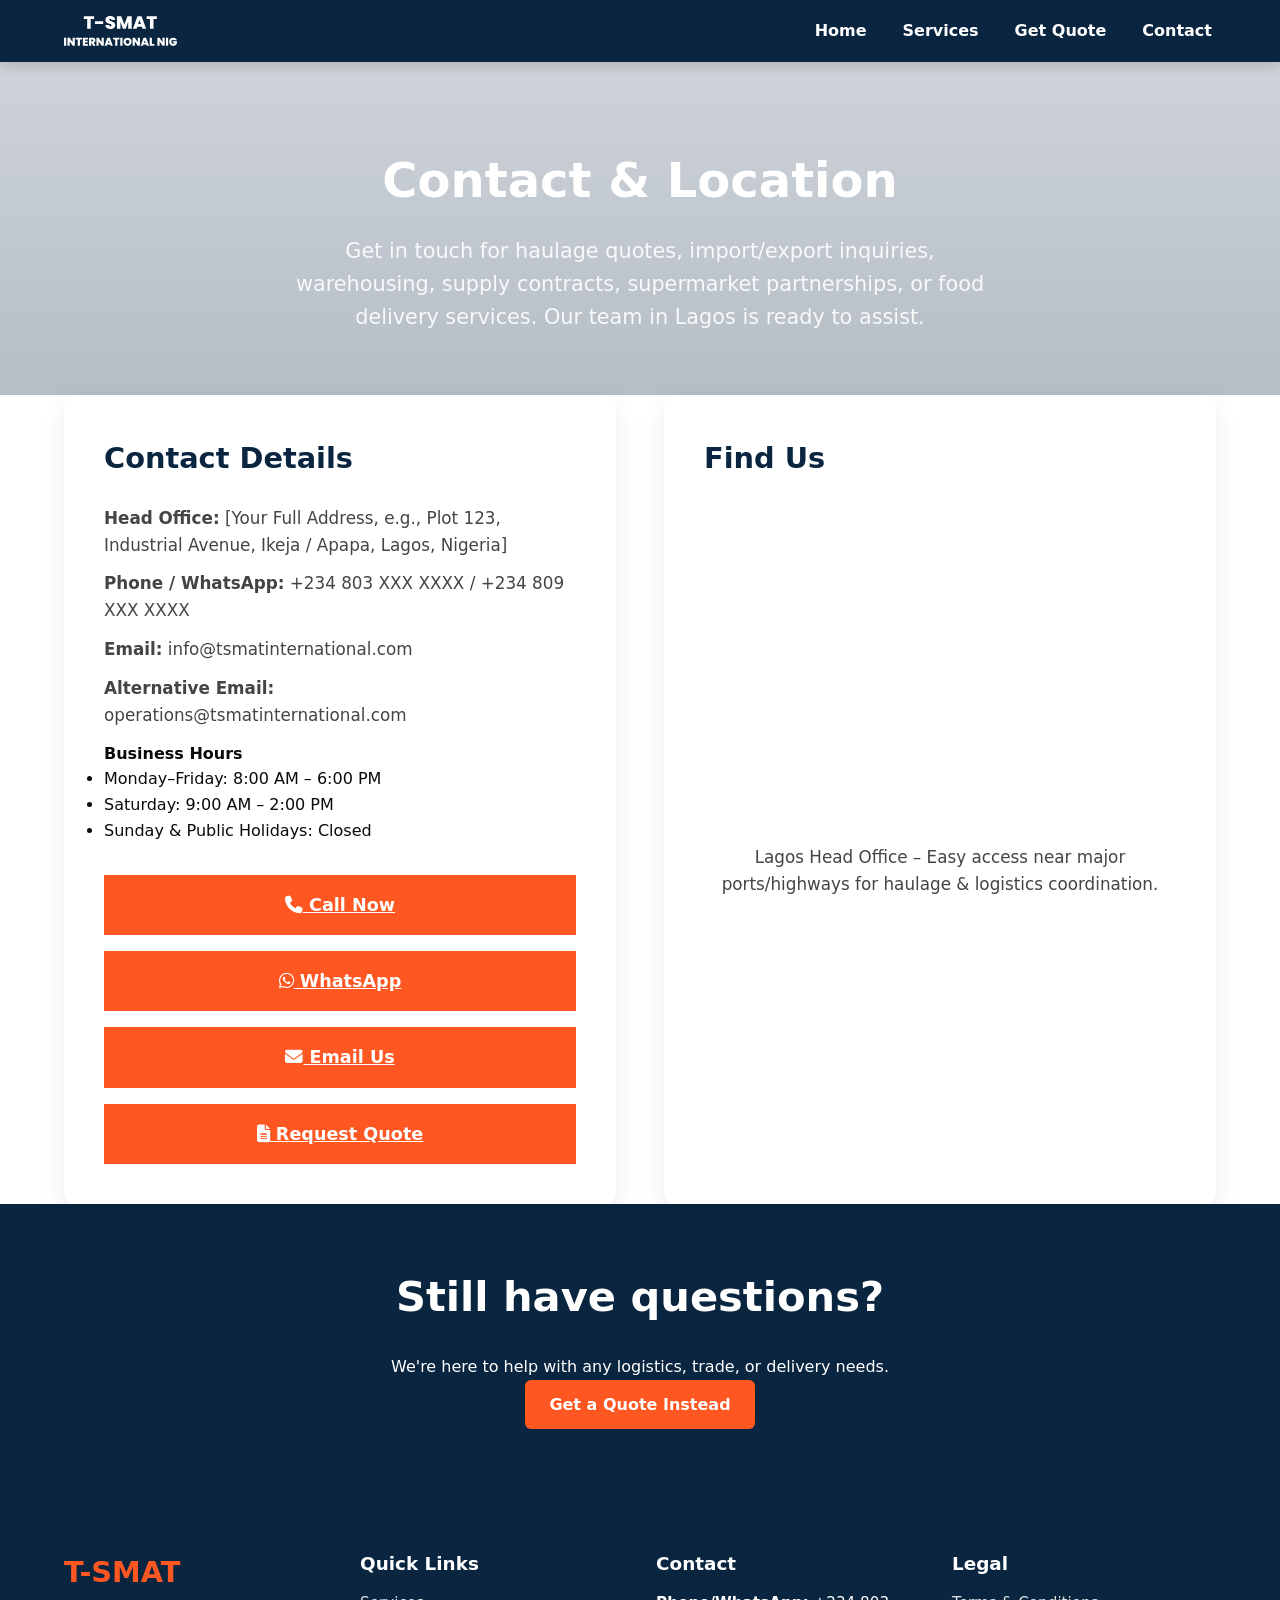
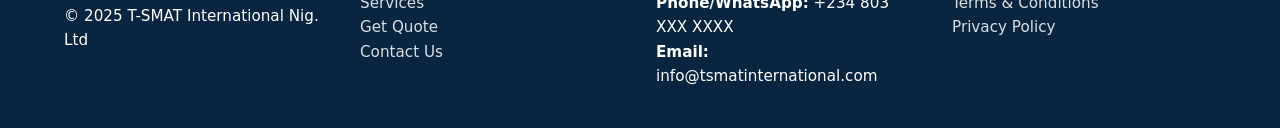
==== contact.html @ a52a69d1 "Initial commit" ====
<!DOCTYPE html>
<html lang="en">
<head>
  <meta charset="utf-8" />
  <meta name="viewport" content="width=device-width,initial-scale=1" />
  <title>T-SMAT International — Contact Us</title>
  <link rel="stylesheet" href="style.css" />
</head>
<body>

<header class="site-header">
  <div class="container header-inner">
    <a class="brand" href="index.html"><img src="Images/T-SMAT INTERNATIONAL NIG.svg" alt=""></a>
    <button class="hamburger" aria-label="Open menu">☰</button>
    <nav>
      <ul class="nav-links">
        <li><a href="index.html">Home</a></li>
        <li><a href="services.html">Services</a></li>
        <li><a href="quote.html">Get Quote</a></li>
        <li><a href="contact.html">Contact</a></li>
      </ul>
    </nav>
  </div>
</header>

<section class="page-header page-header--dark">
  <div class="container">
    <h1>Contact & Location</h1>
    <p class="lead">Get in touch for haulage quotes, import/export inquiries, warehousing, supply contracts, supermarket partnerships, or food delivery services. Our team in Lagos is ready to assist.</p>
  </div>
</section>

<section class="contact container">
  <div class="contact-grid">
    <!-- Left: Contact Details -->
    <div class="contact-card card">
      <h3>Contact Details</h3>
      <p><strong>Head Office:</strong> [Your Full Address, e.g., Plot 123, Industrial Avenue, Ikeja / Apapa, Lagos, Nigeria]</p>
      <p><strong>Phone / WhatsApp:</strong> +234 803 XXX XXXX / +234 809 XXX XXXX</p>
      <p><strong>Email:</strong> info@tsmatinternational.com</p>
      <p><strong>Alternative Email:</strong> operations@tsmatinternational.com</p>

      <h4>Business Hours</h4>
      <ul class="small-list">
        <li>Monday–Friday: 8:00 AM – 6:00 PM</li>
        <li>Saturday: 9:00 AM – 2:00 PM</li>
        <li>Sunday & Public Holidays: Closed</li>
      </ul>

      <!-- Quick Actions -->
      <div class="contact-actions">
        <a href="tel:+2348030000000" class="btn-hero"><i class="fas fa-phone"></i> Call Now</a>
        <a href="https://wa.me/2348030000000" target="_blank" class="btn-hero"><i class="fab fa-whatsapp"></i> WhatsApp</a>
        <a href="mailto:info@tsmatinternational.com" class="btn-hero"><i class="fas fa-envelope"></i> Email Us</a>
        <a href="quote.html" class="btn-hero"><i class="fas fa-file-alt"></i> Request Quote</a>
      </div>
    </div>

    <!-- Right: Map / Location -->
    <div class="contact-card card">
      <h3>Find Us</h3>
      <div class="map-placeholder">
        <!-- Replace with real Google Maps embed code -->
        <!-- Example: Go to Google Maps → Share → Embed a map → Copy iframe code -->
        <iframe src="https://www.google.com/maps/embed?pb=!1m18!1m12!1m3!1d3964.XXXX!2d3.XXXX!3d6.XXXX!2m3!1f0!2f0!3f0!3m2!1i1024!2i768!4f13.1!3m3!1m2!1s0x0%3A0x0!2zNsKwXX'XX'XX%22TiAzwrBXXCXXXX!5e0!3m2!1sen!2sng!4vXXXXXXXXXXXX!5m2!1sen!2sng" width="100%" height="320" style="border:0;" allowfullscreen="" loading="lazy" referrerpolicy="no-referrer-when-downgrade"></iframe>
        <!-- Or keep as placeholder if no embed yet: -->
        <!-- [Google Maps Embed - Head Office Location] -->
      </div>
      <p style="margin-top: 12px; text-align: center;">Lagos Head Office – Easy access near major ports/highways for haulage & logistics coordination.</p>
    </div>
  </div>
</section>

<!-- Optional: Extra CTA or FAQ snippet -->
<section class="big-cta">
  <div class="container">
    <h2 class="readt-to">Still have questions?</h2>
    <p>We're here to help with any logistics, trade, or delivery needs.</p>
    <a class="btn btn-hero" href="quote.html">Get a Quote Instead</a>
  </div>
</section>

<footer class="footer">
  <div class="container">
    <div class="footer-top">
      <!-- Logo & Copyright -->
      <div class="footer-logo">
        <h2 style="color: var(--accent); margin: 0 0 8px;">T-SMAT</h2>
        <p style="margin: 0; font-size: 0.95rem;">© 2025 T-SMAT International Nig. Ltd</p>
      </div>

      <!-- Quick Links -->
      <div class="footer-links">
        <h3>Quick Links</h3>
        <ul>
          <li><a href="services.html">Services</a></li>
          <li><a href="quote.html">Get Quote</a></li>
          <li><a href="contact.html">Contact Us</a></li>
        </ul>
      </div>

      <!-- Contact -->
      <div class="footer-contact">
        <h3>Contact</h3>
        <p><strong>Phone/WhatsApp:</strong> +234 803 XXX XXXX</p>
        <p><strong>Email:</strong> info@tsmatinternational.com</p>
      </div>

      <!-- Legal -->
      <div class="footer-policy">
        <h3>Legal</h3>
        <ul>
          <li><a href="#">Terms & Conditions</a></li>
          <li><a href="#">Privacy Policy</a></li>
        </ul>
      </div>
    </div>
  </div>
</footer>

<link rel="stylesheet" href="https://cdnjs.cloudflare.com/ajax/libs/font-awesome/6.4.0/css/all.min.css">
<script src="script.js"></script>
</body>
</html>
---- style.css ----
/* === Base / Layout === */
:root {
  --bg: #ffffff;
  --text: #0a0a0a;
  --muted: #555555;
  --black: #000000;
  --white: #ffffff;
  --navy: #0a2540;
  --accent: #ff5722;     /* vibrant orange – main brand color */
  --accent-dark: #e64a19; /* hover/darker orange */
}

* {
  box-sizing: border-box;
  margin: 0;
  padding: 0;
}

html, body {
  height: 100%;
}

body {
  font-family: Inter, system-ui, -apple-system, "Segoe UI", Roboto, "Helvetica Neue", Arial, sans-serif;
  color: var(--text);
  background: var(--bg);
  -webkit-font-smoothing: antialiased;
  -moz-osx-font-smoothing: grayscale;
  line-height: 1.6;
}

/* Container */
.container {
  width: 90%;
  max-width: 1240px;
  margin: 0 auto;
}

/* Header */
.site-header {
  background: var(--navy);
  color: var(--white);
  position: sticky;
  top: 0;
  z-index: 1000;
  box-shadow: 0 4px 12px rgba(0,0,0,0.15);
}

.header-inner {
  display: flex;
  align-items: center;
  justify-content: space-between;
  padding: 16px 0;
}

/* Brand / Logo (now using image instead of text) */
.brand {
  display: block;
  text-decoration: none;
  line-height: 1; /* Remove any extra vertical space */
}

/* Logo image styling */
.brand img {
  display: block;
  height: 30px;              /* Main desktop height — adjust this to your preference */
  width: auto;               /* Keeps aspect ratio */
  max-width: 220px;          /* Prevents it from becoming too wide on large screens */
  object-fit: contain;       /* Ensures the whole logo is visible */
  transition: transform 0.3s ease;
}

/* Hover effect (optional but looks nice) */
.brand:hover img {
  transform: scale(1.05);
}

nav {
  display: flex;
  align-items: center;
}

.nav-links {
  list-style: none;
  display: flex;
  gap: 28px;
  align-items: center;
  margin: 0;
}

.nav-links a {
  color: var(--white);
  text-decoration: none;
  font-weight: 600;
  padding: 6px 4px;
  transition: all 0.2s ease;
}

.nav-links a:hover,
.nav-links a.active {
  color: var(--accent);
}

/* Hamburger (mobile) */
.hamburger {
  display: none;
  background: none;
  border: none;
  color: var(--white);
  font-size: 2rem;
  cursor: pointer;
}

/* Buttons */
.btn {
  display: inline-block;
  padding: 12px 24px;
  border-radius: 6px;
  background: var(--accent);
  color: white;
  font-weight: 700;
  text-decoration: none;
  transition: all 0.25s ease;
}

.btn:hover {
  background: var(--accent-dark);
  transform: translateY(-2px);
}

.btn-outline {
  background: transparent;
  color: white;
  border: 2px solid white;
}

.btn-outline:hover {
  background: rgba(255,255,255,0.15);
}

.btn-event,
.btn-hero {
  background: var(--accent);
  color: white;
  font-weight: 700;
}

.btn-event:hover,
.btn-hero:hover {
  background: var(--accent-dark);
}

/* HERO */
.hero {
  min-height: 70vh;
  display: flex;
  align-items: center;
  position: relative;
  background: linear-gradient(rgba(10,37,64,0.20), rgba(10,37,64,0.30)),
              url('https://plus.unsplash.com/premium_photo-1682129654490-433a048f73cf?w=1600&auto=format&fit=crop&q=80') center/cover no-repeat;
  color: white;
}

.hero-overlay {
  position: absolute;
  inset: 0;
  background: rgba(0, 0, 0, 0.20);
  z-index: 1;
}

.hero-inner {
  position: relative;
  z-index: 2;
  text-align: center;
  max-width: 900px;
  padding: 40px 20px;
}

.hero h1 {
  font-size: 3.2rem;
  margin-bottom: 1rem;
  line-height: 1.1;
  text-shadow: 0 2px 8px rgba(0,0,0,0.7);
}

.hero .lead {
  font-size: 1.35rem;
  margin-bottom: 2rem;
  opacity: 0.95;
  text-shadow: 0 1px 6px rgba(0,0,0,0.6);
}

/* Page Header */
.page-header {
  background: linear-gradient(rgba(10,37,64,0.20), rgba(10,37,64,0.30)),
              url('https://plus.unsplash.com/premium_photo-1661409562732-aa3b5e6ecad1?w=600&auto=format&fit=crop&q=60&ixlib=rb-4.1.0&ixid=M3wxMjA3fDB8MHxwaG90by1yZWxhdGVkfDUzfHx8ZW58MHx8fHx8') center/cover no-repeat;

  color: white;
  padding: 80px 0 60px;
  text-align: center;
}

.page-header h1 {
  font-size: 3rem;
  margin-bottom: 1rem;
}

.page-header .lead {
  font-size: 1.3rem;
  max-width: 700px;
  margin: 0 auto;
  opacity: 0.9;
}

/* Services Overview (Homepage only) */
.our-services-oyinns {
  padding: 60px 0;
  display: grid;
  grid-template-columns: 1fr 440px;
  gap: 60px;
}

.services-left h2 {
  font-size: 2.4rem;
  margin-bottom: 1.5rem;
  color: var(--navy);
}

.service-item {
  display: flex;
  gap: 20px;
  padding: 16px;
  border-left: 4px solid transparent;
  transition: all 0.25s ease;
  cursor: pointer;
}

.service-item:hover {
  border-left-color: var(--accent);
  background: rgba(255,87,34,0.04);
}

.service-number {
  font-size: 2.5rem;
  font-weight: 800;
  color: rgba(255,87,34,0.15);
  min-width: 60px;
}

.image-stack {
  position: relative;
  height: 580px;
  border-radius: 12px;
  overflow: hidden;
  box-shadow: 0 12px 32px rgba(0,0,0,0.12);
}

.image-stack img {
  position: absolute;
  inset: 0;
  width: 100%;
  height: 100%;
  object-fit: cover;
  opacity: 0;
  transition: opacity 1.2s ease;
}

.image-stack img.active {
  opacity: 1;
}

/* Gallery (Homepage only) */
.gallery {
  padding: 60px 0;
}

.gallery-grid {
  display: grid;
  grid-template-columns: repeat(auto-fit, minmax(280px, 1fr));
  gap: 24px;
  width: 100%;
  max-width: 100%;
  margin: 0 auto;
  padding: 0 10px;
}

.image-card {
  background: white;
  border-radius: 12px;
  overflow: hidden;
  box-shadow: 0 4px 12px rgba(0,0,0,0.08);
  transition: transform 0.25s ease;
  display: flex;
  flex-direction: column;
  height: 100%;
}

.image-card:hover {
  transform: translateY(-6px);
}

.image-card img {
  width: 100%;
  height: 220px;
  object-fit: cover;
  display: block;
}

.image-card figcaption {
  padding: 16px;
  text-align: center;
  font-weight: 600;
  color: #333;
  background: #f9f9f9;
  margin-top: auto;
}

/* About (Homepage only) */
.about {
  padding: 60px 0;
  background: #f8f9fa;
}

.about-grid {
  display: grid;
  grid-template-columns: 1fr 1fr;
  gap: 40px;
  align-items: center;
}

.about-text.card {
  background: white;
  padding: 32px;
  border-radius: 12px;
  box-shadow: 0 6px 20px rgba(0,0,0,0.06);
  text-align: left;
}

.about-sam {
  font-size: 2.6rem;
  color: var(--navy);
  margin-bottom: 1.2rem;
  font-weight: 800;
}

.about-text p {
  font-size: 1.1rem;
  line-height: 1.7;
  color: #444;
  margin-bottom: 1.5rem;
}

.bullets {
  list-style: none;
  padding: 0;
  margin: 0 0 2rem 0;
}

.bullets li {
  display: flex;
  align-items: flex-start;
  gap: 12px;
  margin-bottom: 14px;
  font-size: 1.05rem;
  color: #444;
}

.bullets i {
  color: var(--accent);
  font-size: 1.4rem;
  margin-top: 4px;
  min-width: 28px;
}

/* Testimonials (Homepage only) */
.testimonials {
  padding: 60px 0;
}

.grid-3 {
  display: grid;
  grid-template-columns: repeat(auto-fit, minmax(320px, 1fr));
  gap: 28px;
}

.card {
  background: white;
  border-radius: 12px;
  padding: 24px;
  box-shadow: 0 6px 20px rgba(0,0,0,0.06);
}

/* Big CTA (Homepage only) */
.big-cta {
  background: var(--navy);
  color: white;
  padding: 60px 0;
  text-align: center;
}

.big-cta h2 {
  font-size: 2.6rem;
  margin-bottom: 1.5rem;
}

/* Simple Footer */
.footer {
  background: var(--navy);
  color: white;
  padding: 60px 0 40px;
}

.footer-top {
  display: grid;
  grid-template-columns: repeat(auto-fit, minmax(180px, 1fr));
  gap: 32px;
}

.footer h3 {
  font-size: 1.15rem;
  margin-bottom: 12px;
  color: white;
  font-weight: 600;
}

.footer p,
.footer ul {
  font-size: 0.95rem;
  line-height: 1.6;
}

.footer ul {
  list-style: none;
  padding: 0;
  margin: 0;
}

.footer a {
  color: rgba(255,255,255,0.85);
  text-decoration: none;
}

.footer a:hover {
  color: var(--accent);
}

.footer-logo h2 {
  font-size: 1.8rem;
  margin-bottom: 8px;
}

/* ─────────────────────────────────────────────── */
/* Restyled rules for services.html, quote.html, contact.html ONLY */
/* ─────────────────────────────────────────────── */

/* Services page (services.html) */
.services {
  padding: 80px 0 60px;
}

.services .section-title {
  margin-bottom: 48px;
  text-align: center;
}

.grid-2.service-list {
  display: grid;
  grid-template-columns: repeat(auto-fit, minmax(420px, 1fr));
  gap: 40px;
}

.service-card.large {
  background: white;
  border-radius: 12px;
  overflow: hidden;
  box-shadow: 0 8px 24px rgba(0,0,0,0.08);
  transition: transform 0.3s ease, box-shadow 0.3s ease;
}

.service-card.large:hover {
  transform: translateY(-8px);
  box-shadow: 0 12px 32px rgba(0,0,0,0.12);
}

.service-card.large img {
  width: 100%;
  height: 260px;
  object-fit: cover;
}

.service-card.large .card-body {
  padding: 32px;
  display: flex;
  flex-direction: column;
}

.service-card.large h3 {
  font-size: 1.7rem;
  color: var(--navy);
  margin-bottom: 1rem;
}

.service-card.large p {
  font-size: 1.05rem;
  color: #555;
  margin-bottom: 1.5rem;
  flex-grow: 1;
}

.service-card.large ul.small-list {
  margin: 0 0 24px 0;
  padding-left: 20px;
  list-style-type: disc;
  color: #666;
}

/* Quote page (quote.html) */
.quote-info {
  padding: 80px 0 60px;
}

.quote-info h2 {
  text-align: center;
  font-size: 2.4rem;
  color: var(--navy);
  margin-bottom: 1.5rem;
}

.quote-info p {
  font-size: 1.15rem;
  line-height: 1.7;
  text-align: center;
  max-width: 720px;
  margin: 0 auto 2rem;
  color: #444;
}

.quote-info .card {
  padding: 28px;
  text-align: center;
  background: white;
  border-radius: 12px;
  box-shadow: 0 6px 20px rgba(0,0,0,0.06);
}

.quote-info .card h3 {
  font-size: 1.5rem;
  color: var(--navy);
  margin-bottom: 1rem;
}

/* Contact page (contact.html) */
.contact-grid {
  display: grid;
  grid-template-columns: repeat(auto-fit, minmax(360px, 1fr));
  gap: 48px;
}

.contact-card.card {
  padding: 40px;
  background: white;
  border-radius: 12px;
  box-shadow: 0 8px 24px rgba(0,0,0,0.08);
}

.contact-card h3 {
  font-size: 1.8rem;
  color: var(--navy);
  margin-bottom: 1.5rem;
}

.contact-card p {
  font-size: 1.05rem;
  margin-bottom: 12px;
  color: #444;
}

.contact-actions {
  display: flex;
  flex-direction: column;
  gap: 16px;
  margin-top: 32px;
}

.contact-actions .btn-hero {
  width: 100%;
  text-align: center;
  padding: 16px;
  font-size: 1.1rem;
}

/* ─────────────────────────────────────────────── */
/* Mobile & Tablet stacking for homepage sections (text above images) */
/* ─────────────────────────────────────────────── */

/* Tablets/iPads (between mobile and desktop) */
@media (max-width: 1024px) {
  .our-services-oyinns,
  .about-grid {
    grid-template-columns: 1fr !important;
    gap: 48px;
  }

  /* Core Services - text first, image below */
  .services-left {
    order: 1;
  }

  .services-right {
    order: 2;
  }

  /* About - text first, image below */
  .about-text.card {
    order: 1;
  }

  .about-media {
    order: 2;
  }

  .image-stack {
    height: 420px; /* Balanced height for tablets */
  }

  .about-media img {
    width: 100%;
    height: auto;
    border-radius: 12px;
  }
}

/* Phones (small screens) */
@media (max-width: 768px) {
  .page-header {
    padding: 60px 0 40px;
  }

  .brand img {
    height: 30px;            /* Slightly smaller on mobile */
    max-width: 180px;        /* Keeps it from overflowing on small screens */
  }

  .services,
  .quote-info,
  .contact {
    padding: 50px 0 40px;
  }

  .section-title {
    font-size: 2rem;
  }

  .service-card.large img {
    height: 220px;
  }

  .contact-card {
    padding: 32px;
  }

  /* Tighter stacking on phones */
  .our-services-oyinns,
  .about-grid {
    gap: 32px;
  }

  .image-stack {
    height: 340px; /* Smaller on phones */
  }

  /* General mobile readability */
  .hero h1 {
    font-size: 2.2rem;
  }

  .hero .lead {
    font-size: 1.05rem;
  }

  .service-item {
    flex-direction: column;
    text-align: center;
  }

  .service-number {
    margin-bottom: 12px;
  }

  /* Mobile Hamburger Menu */
  .hamburger {
    display: block !important;
  }

  nav {
    display: none;
    position: absolute;
    top: 100%;
    right: 0;
    background: var(--navy);
    width: 240px;
    padding: 20px;
    border-radius: 0 0 8px 8px;
    box-shadow: 0 8px 24px rgba(0,0,0,0.3);
    z-index: 9999;
  }

  nav.open {
    display: block !important;
  }

  .nav-links {
    flex-direction: column;
    align-items: flex-start;
    gap: 16px;
  }

  .nav-links li {
    width: 100%;
  }

  .nav-links a {
    display: block;
    width: 100%;
    padding: 12px 0;
    font-size: 1.1rem;
  }
}
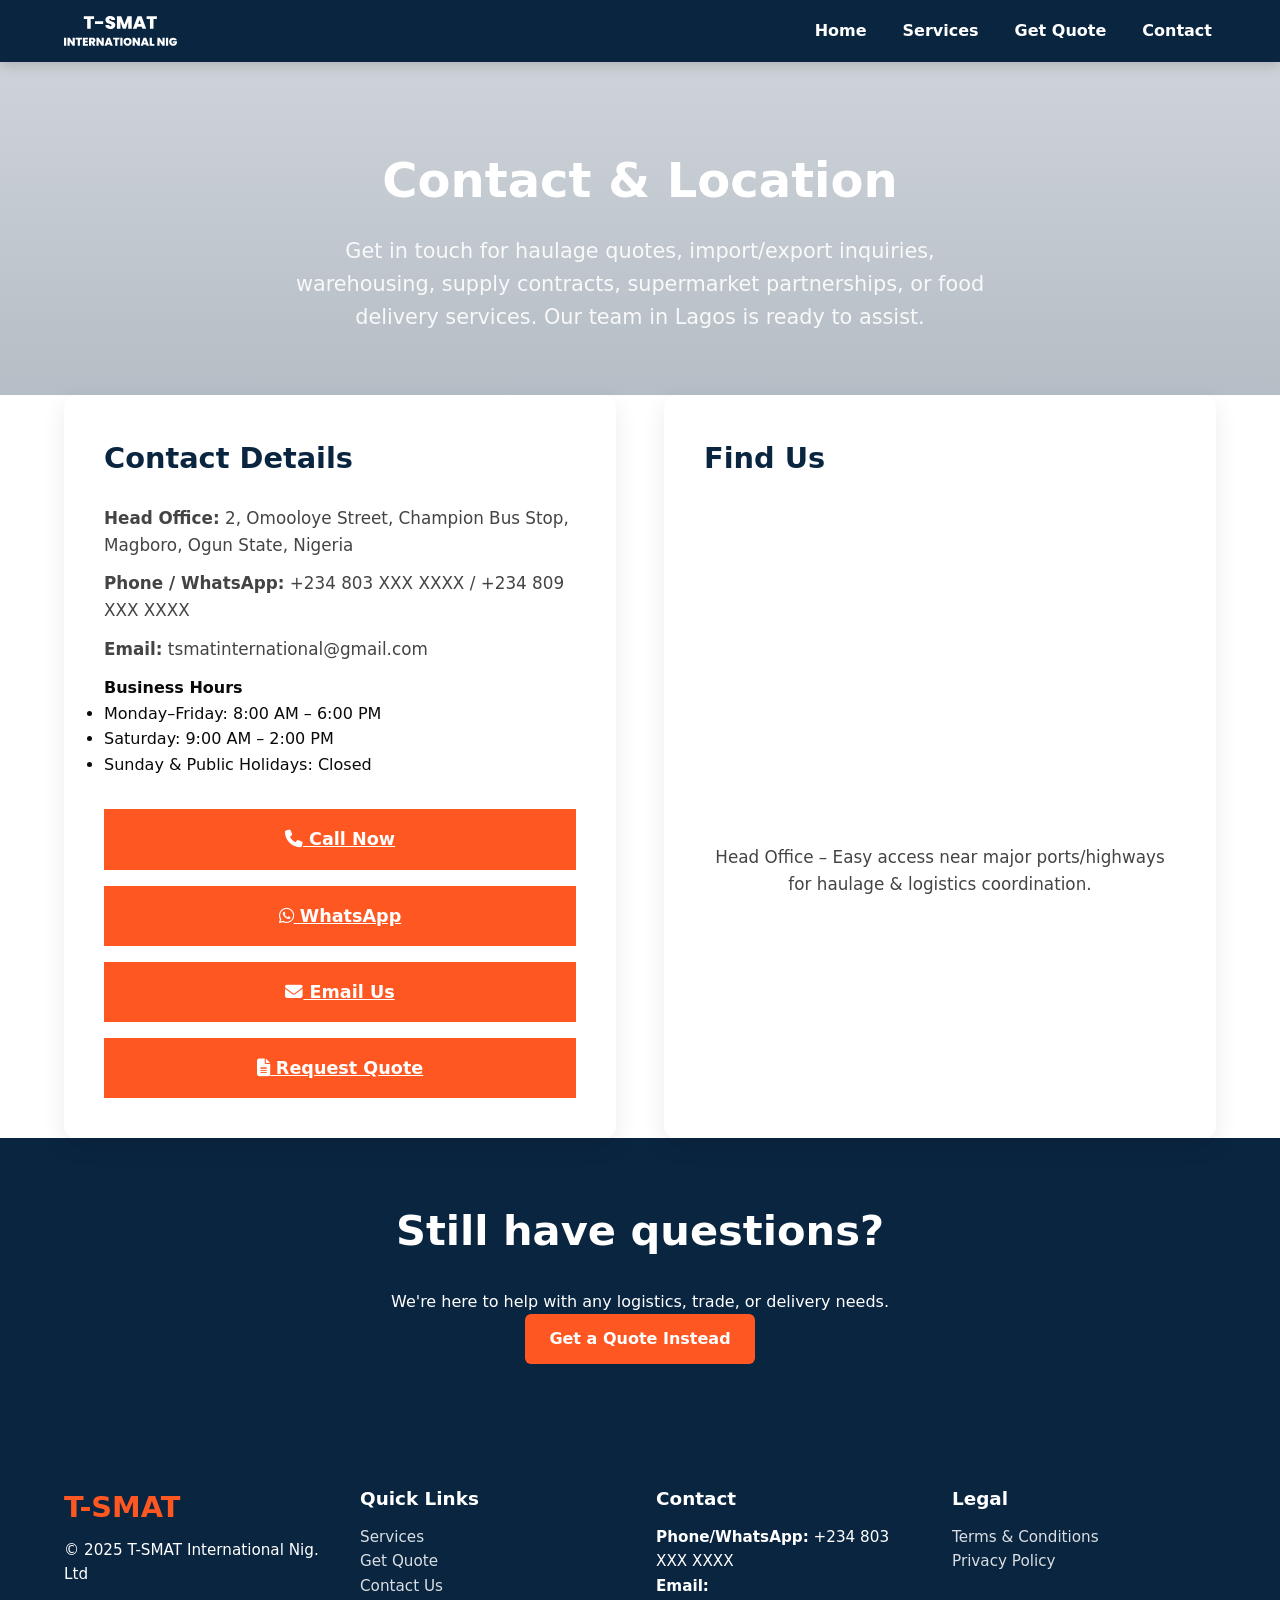
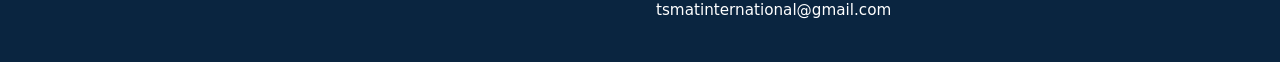
==== commit b1fa5724: "Updated" ====
--- a/contact.html
+++ b/contact.html
@@ -10,7 +10,7 @@
 
 <header class="site-header">
   <div class="container header-inner">
-    <a class="brand" href="index.html"><img src="Images/T-SMAT INTERNATIONAL NIG.svg" alt=""></a>
+    <a class="brand" href="index.html"><img src="images/T-SMAT INTERNATIONAL NIG.svg" alt=""></a>
     <button class="hamburger" aria-label="Open menu">☰</button>
     <nav>
       <ul class="nav-links">
@@ -35,10 +35,9 @@
     <!-- Left: Contact Details -->
     <div class="contact-card card">
       <h3>Contact Details</h3>
-      <p><strong>Head Office:</strong> [Your Full Address, e.g., Plot 123, Industrial Avenue, Ikeja / Apapa, Lagos, Nigeria]</p>
+      <p><strong>Head Office:</strong> 2, Omooloye Street, Champion Bus Stop, Magboro, Ogun State, Nigeria</p>
       <p><strong>Phone / WhatsApp:</strong> +234 803 XXX XXXX / +234 809 XXX XXXX</p>
-      <p><strong>Email:</strong> info@tsmatinternational.com</p>
-      <p><strong>Alternative Email:</strong> operations@tsmatinternational.com</p>
+      <p><strong>Email:</strong> tsmatinternational@gmail.com</p>
 
       <h4>Business Hours</h4>
       <ul class="small-list">
@@ -51,7 +50,7 @@
       <div class="contact-actions">
         <a href="tel:+2348030000000" class="btn-hero"><i class="fas fa-phone"></i> Call Now</a>
         <a href="https://wa.me/2348030000000" target="_blank" class="btn-hero"><i class="fab fa-whatsapp"></i> WhatsApp</a>
-        <a href="mailto:info@tsmatinternational.com" class="btn-hero"><i class="fas fa-envelope"></i> Email Us</a>
+        <a href="mailto:tsmatinternational@gmail.com" class="btn-hero"><i class="fas fa-envelope"></i> Email Us</a>
         <a href="quote.html" class="btn-hero"><i class="fas fa-file-alt"></i> Request Quote</a>
       </div>
     </div>
@@ -66,7 +65,7 @@
         <!-- Or keep as placeholder if no embed yet: -->
         <!-- [Google Maps Embed - Head Office Location] -->
       </div>
-      <p style="margin-top: 12px; text-align: center;">Lagos Head Office – Easy access near major ports/highways for haulage & logistics coordination.</p>
+      <p style="margin-top: 12px; text-align: center;">Head Office – Easy access near major ports/highways for haulage & logistics coordination.</p>
     </div>
   </div>
 </section>
@@ -103,7 +102,7 @@
       <div class="footer-contact">
         <h3>Contact</h3>
         <p><strong>Phone/WhatsApp:</strong> +234 803 XXX XXXX</p>
-        <p><strong>Email:</strong> info@tsmatinternational.com</p>
+        <p><strong>Email:</strong> tsmatinternational@gmail.com</p>
       </div>
 
       <!-- Legal -->
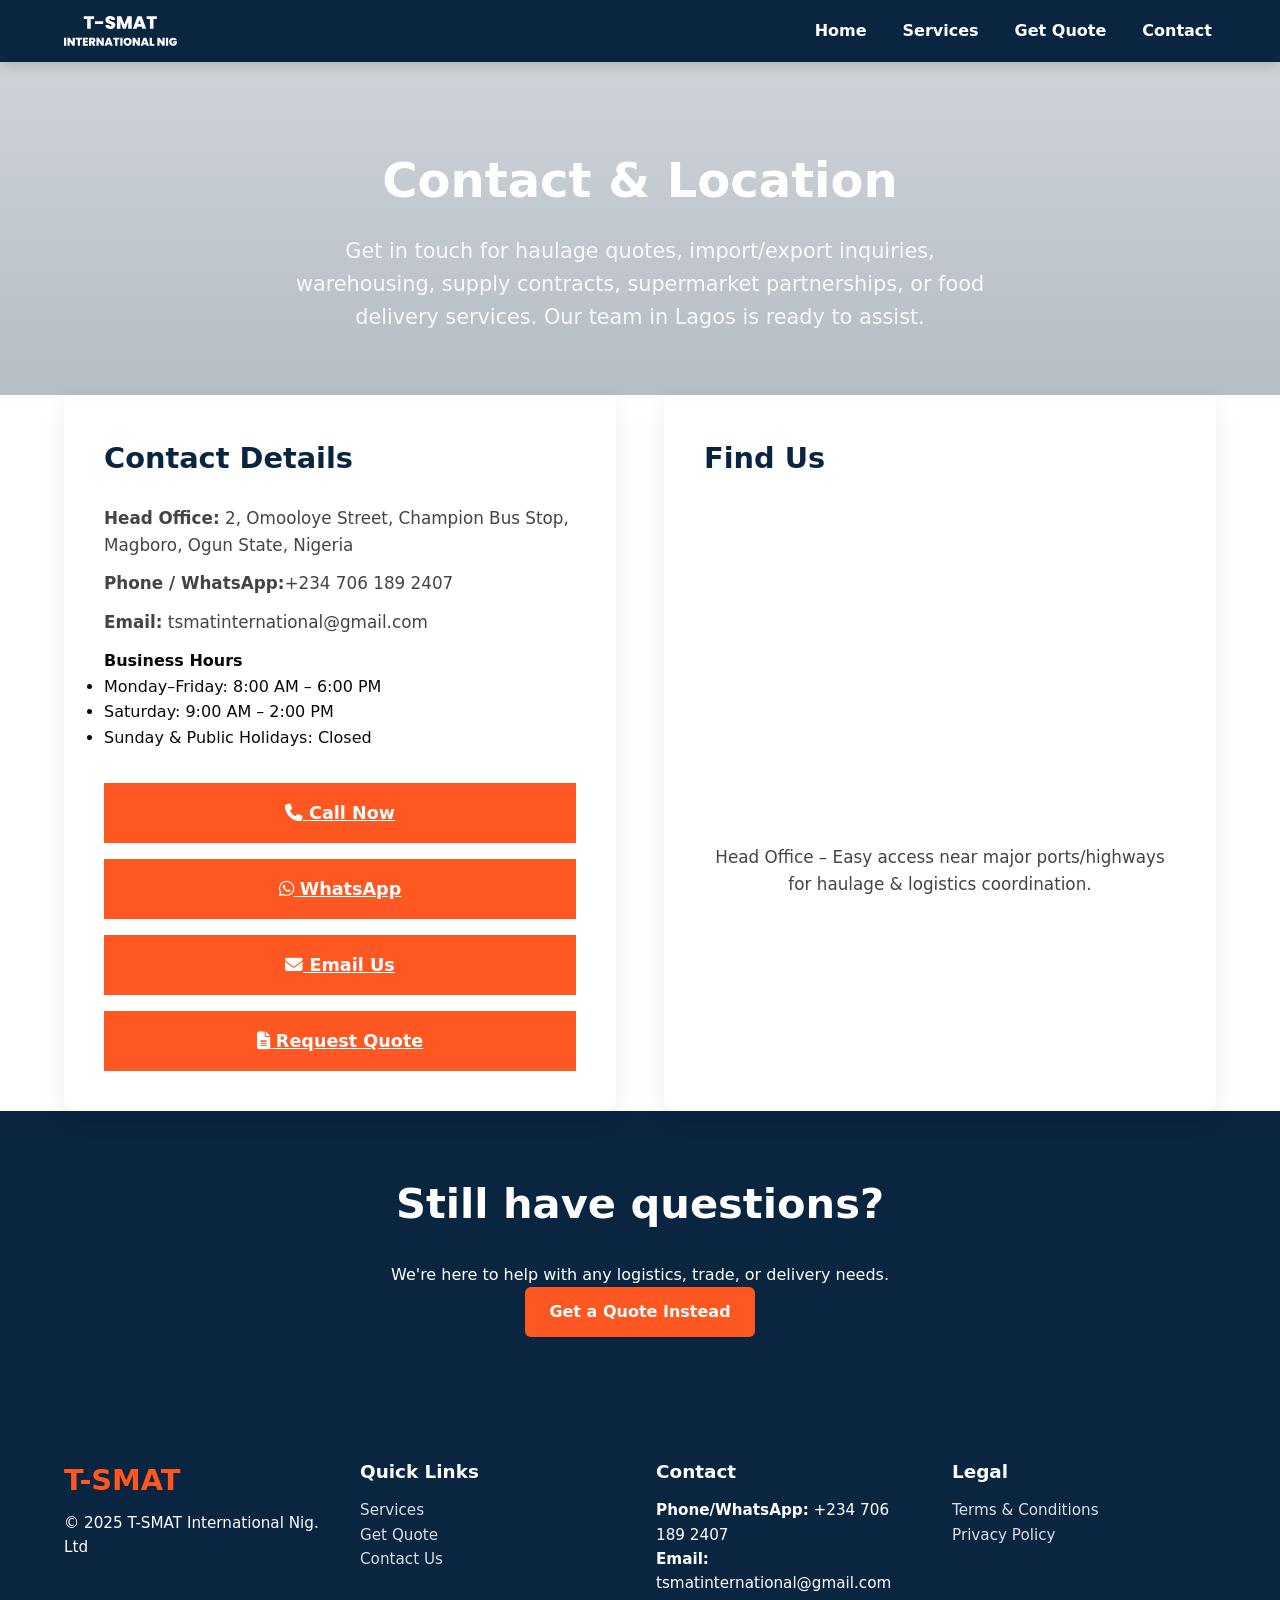
==== commit f390ca9d: "Updated" ====
--- a/contact.html
+++ b/contact.html
@@ -36,7 +36,7 @@
     <div class="contact-card card">
       <h3>Contact Details</h3>
       <p><strong>Head Office:</strong> 2, Omooloye Street, Champion Bus Stop, Magboro, Ogun State, Nigeria</p>
-      <p><strong>Phone / WhatsApp:</strong> +234 803 XXX XXXX / +234 809 XXX XXXX</p>
+      <p><strong>Phone / WhatsApp:</strong>+234 706 189 2407</p>
       <p><strong>Email:</strong> tsmatinternational@gmail.com</p>
 
       <h4>Business Hours</h4>
@@ -48,8 +48,8 @@
 
       <!-- Quick Actions -->
       <div class="contact-actions">
-        <a href="tel:+2348030000000" class="btn-hero"><i class="fas fa-phone"></i> Call Now</a>
-        <a href="https://wa.me/2348030000000" target="_blank" class="btn-hero"><i class="fab fa-whatsapp"></i> WhatsApp</a>
+        <a href="tel:+2347061892407" class="btn-hero"><i class="fas fa-phone"></i> Call Now</a>
+        <a href="https://wa.me/2347061892407" target="_blank" class="btn-hero"><i class="fab fa-whatsapp"></i> WhatsApp</a>
         <a href="mailto:tsmatinternational@gmail.com" class="btn-hero"><i class="fas fa-envelope"></i> Email Us</a>
         <a href="quote.html" class="btn-hero"><i class="fas fa-file-alt"></i> Request Quote</a>
       </div>
@@ -101,7 +101,7 @@
       <!-- Contact -->
       <div class="footer-contact">
         <h3>Contact</h3>
-        <p><strong>Phone/WhatsApp:</strong> +234 803 XXX XXXX</p>
+        <p><strong>Phone/WhatsApp:</strong> +234 706 189 2407</p>
         <p><strong>Email:</strong> tsmatinternational@gmail.com</p>
       </div>
 
